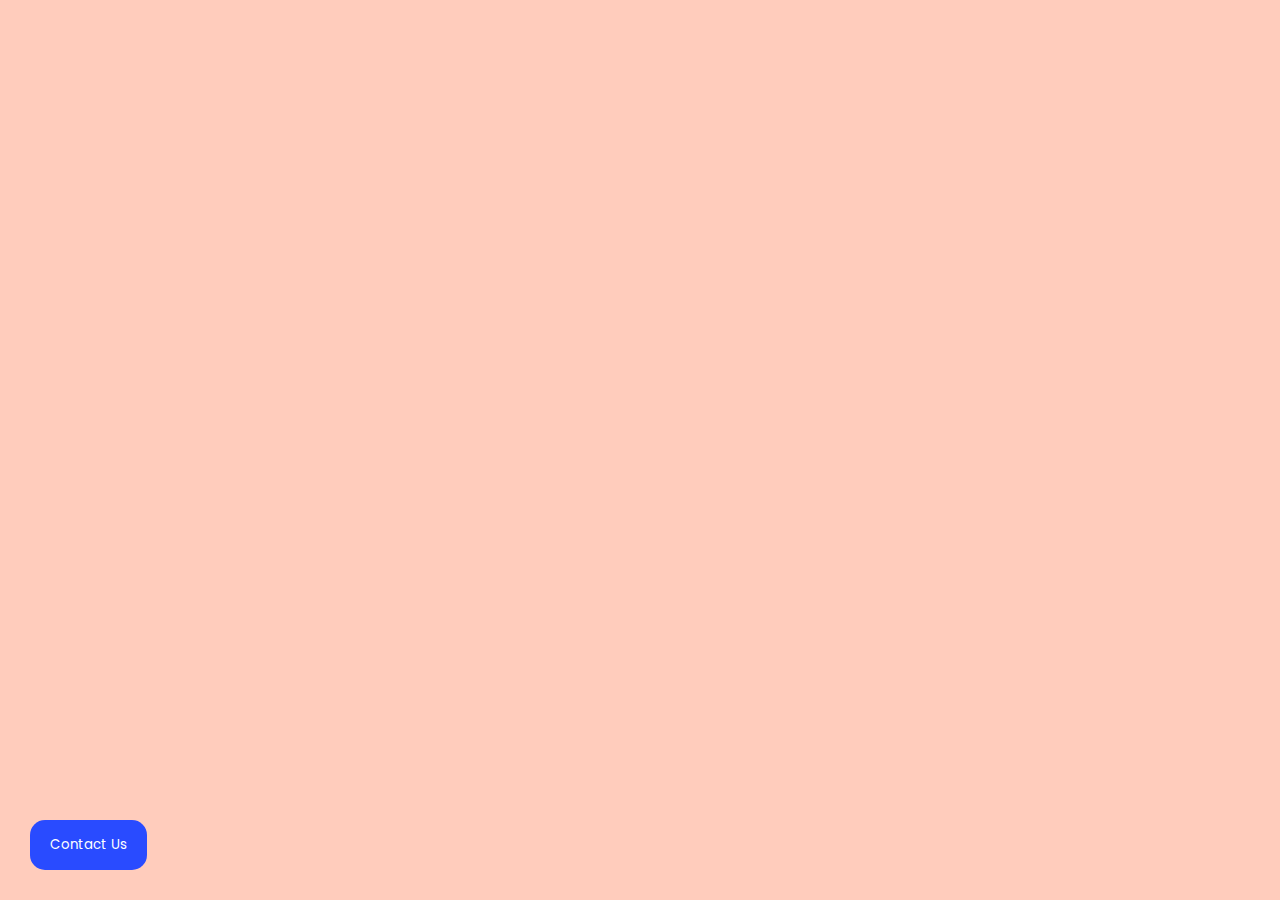
==== wa-popup.html @ ccd99a49 "icon wa floating" ====
<!DOCTYPE html>
<html lang="en">

<head>
    <meta charset="UTF-8">
    <meta http-equiv="X-UA-Compatible" content="IE=edge">
    <meta name="viewport" content="width=device-width, initial-scale=1.0">
    <link rel="stylesheet" href="style-wa.css">
    <link rel="stylesheet" href="https://cdnjs.cloudflare.com/ajax/libs/font-awesome/6.0.0/css/all.min.css">
    <title>Wa Pop up</title>
</head>

<body>
    <div class="action">
        <div class="profile" onclick="menuToggle();">
            <!-- <img src="wa.png"> -->
            <button class="btn-contact">
                <span>Contact Us</span>
            </button>
        </div>
        <div class="menu">
            <h3>Hubungi Kami <i class="fa-solid fa-headset" style="margin-left: 10px;"></i></h3>
            <ul>
                <li><img src="wa.png"><a href="#">Penerimaan Mahasiswa Baru</a></li>
                <li><img src="wa.png"><a href="#">Biro Administrasi Akademik dan Kemahasiswaan</a></li>
            </ul>
        </div>
    </div>

    <script>
        function menuToggle() {
            const toggleMenu = document.querySelector('.menu');
            toggleMenu.classList.toggle('active')
        }

        // const hubungi = document.querySelector(".menu")
        // document.addEventListener("click", function(event) {
        //     if (event.target.closest(".menu")) return

        //     hubungi.classList.add(".hide-action")
        // })
    </script>
</body>

</html>
---- style-wa.css ----
@import url('https://fonts.googleapis.com/css2?family=Poppins:wght@200;300;400;500;600;700;800;900&display=swap');
* {
    margin: 0;
    padding: 0;
    box-sizing: border-box;
    font-family: 'Poppins', sans-serif;
}

body {
    background: #ffccbc;
}

.action {
    position: fixed;
    bottom: 30px;
    left: 30px;
}

.action .profile {
    position: relative;
    /* width: 50px;
    height: 50px; */
    overflow: hidden;
    cursor: pointer;
    transition: .3s;
}


/* .action .profile:hover {
    filter: brightness(90%);
} */

.action .profile img {
    position: absolute;
    top: 0;
    left: 0;
    width: 100%;
    height: 100%;
    object-fit: cover;
}

.action .menu::before {
    content: '';
    position: absolute;
    bottom: -8px;
    left: 28px;
    width: 20px;
    height: 20px;
    background: #fff;
    transform: rotate(45deg);
}

.action .menu {
    position: absolute;
    bottom: 55px;
    left: -5px;
    padding: 10px 20px;
    background: #fff;
    width: 500px;
    box-sizing: 0 5px 25px rgba(0, 0, 0, 0.1);
    border-radius: 15px;
    transition: .5s;
    visibility: hidden;
    opacity: 0;
}

.action .menu.active {
    bottom: 70px;
    visibility: visible;
    opacity: 1;
}

.action .menu h3 {
    width: 100%;
    text-align: center;
    font-size: 20px;
    padding: 20px 0;
    font-weight: 600;
    color: #555;
    line-height: 1.2em;
}


/* .action .menu h3 span {
    font-size: 14px;
    color: #cecece;
    font-weight: 500;
} */

.action .menu ul li {
    list-style: none;
    padding: 10px 0;
    border-top: 1px solid rgba(0, 0, 0, 0.05);
    display: flex;
    align-items: center;
}

.action .menu ul li img {
    max-width: 20px;
    margin-right: 10px;
    opacity: .5;
    transition: .3s;
}

.action .menu ul li:hover img {
    opacity: 1;
}

.action .menu ul li a {
    display: inline-block;
    text-decoration: none;
    color: #555;
    font-weight: 600;
    transition: .3s;
}

.action .menu ul li:hover a {
    color: #000;
}

.btn-contact {
    padding: 15px 20px;
    border-radius: 15px;
    border: none;
    cursor: pointer;
    background: #294bff;
    color: #fff;
    transition: .5s;
}

.btn-contact:hover {
    background: #152781;
}

.hide-action {
    display: none;
}
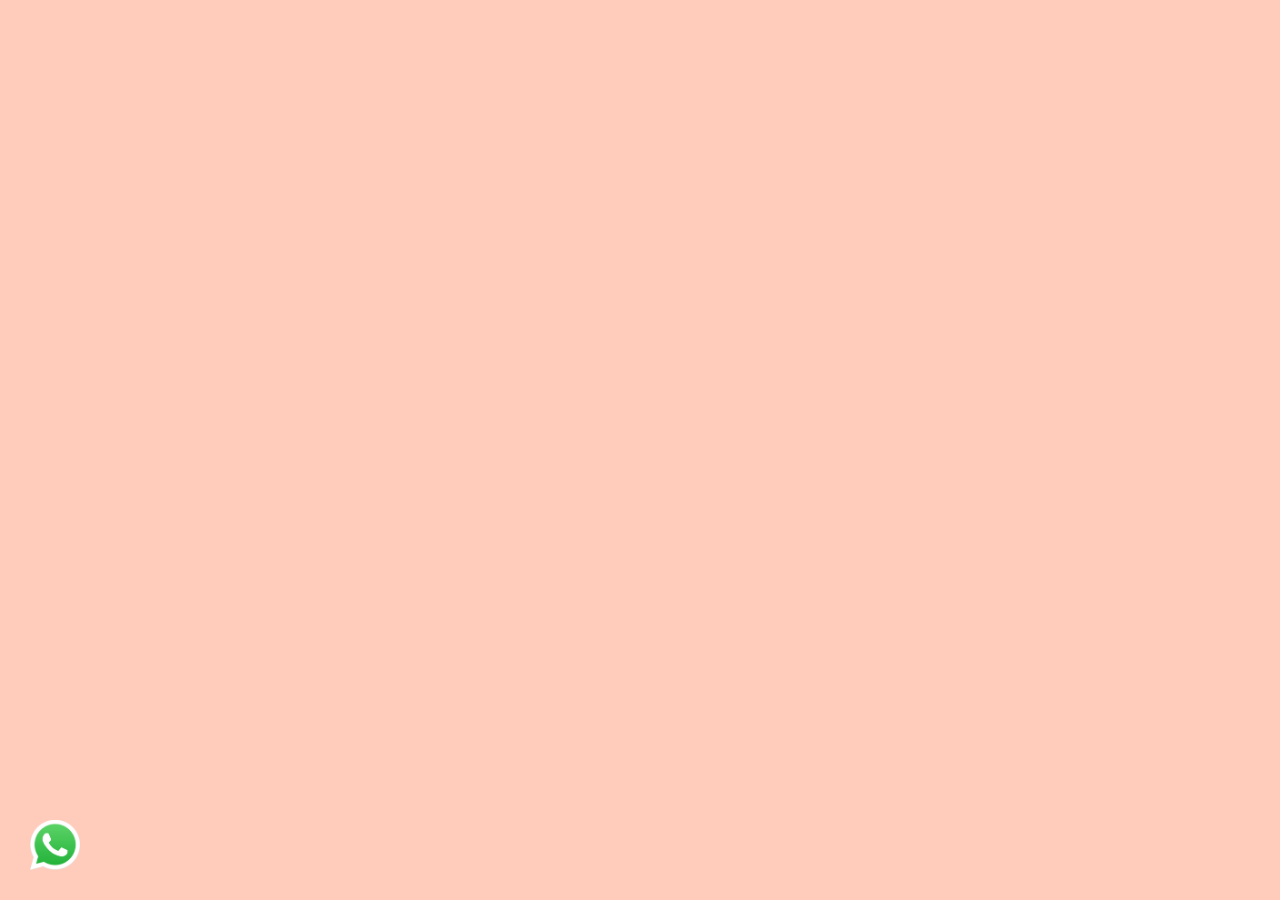
==== commit 444cf392: "update final wa" ====
--- a/wa-popup.html
+++ b/wa-popup.html
@@ -13,10 +13,10 @@
 <body>
     <div class="action">
         <div class="profile" onclick="menuToggle();">
-            <!-- <img src="wa.png"> -->
-            <button class="btn-contact">
+            <img src="wa.png">
+            <!-- <button class="btn-contact">
                 <span>Contact Us</span>
-            </button>
+            </button> -->
         </div>
         <div class="menu">
             <h3>Hubungi Kami <i class="fa-solid fa-headset" style="margin-left: 10px;"></i></h3>
--- a/style-wa.css
+++ b/style-wa.css
@@ -18,17 +18,16 @@
 
 .action .profile {
     position: relative;
-    /* width: 50px;
-    height: 50px; */
+    width: 50px;
+    height: 50px;
     overflow: hidden;
     cursor: pointer;
     transition: .3s;
 }
 
-
-/* .action .profile:hover {
+.action .profile:hover {
     filter: brightness(90%);
-} */
+}
 
 .action .profile img {
     position: absolute;
@@ -134,4 +133,23 @@
 
 .hide-action {
     display: none;
+}
+
+@media (max-width: 991px) {
+    .action .menu {
+        left: -15px;
+        width: 240px;
+    }
+    .action .menu.active {
+        width: 240px;
+    }
+    .action .menu ul li a {
+        font-size: 12px;
+        font-weight: 500;
+    }
+    .action .menu h3 {
+        font-size: 16px;
+        padding: 18px 0;
+        margin-bottom: 5px;
+    }
 }